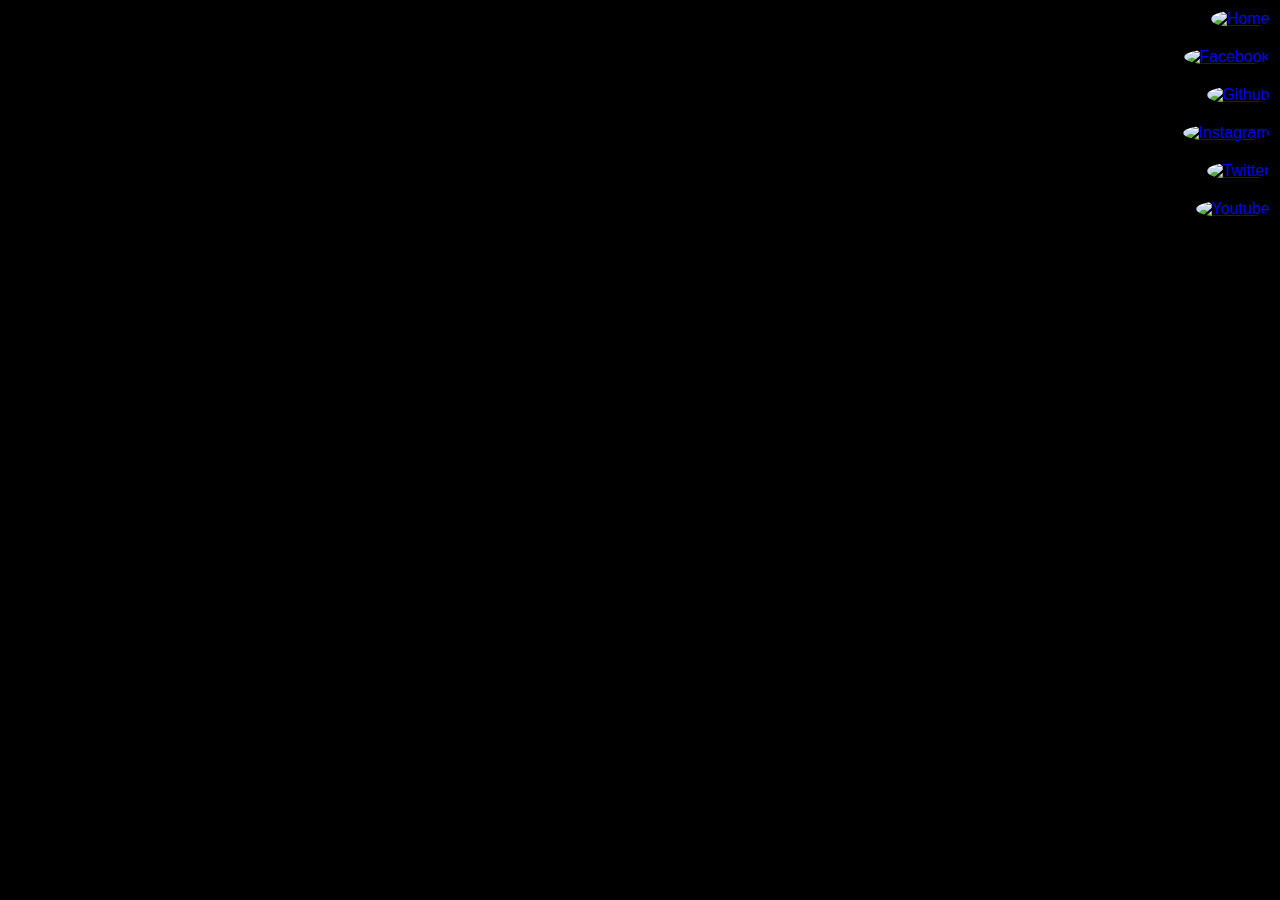
==== index.html @ e25fc43d "criei o youtube.html" ====
<!DOCTYPE html>
<html lang="pt-br">
<head>
    <meta charset="UTF-8">
    <meta name="viewport" content="width=device-width, initial-scale=1.0">
    <link rel="stylesheet" href="estilos/style.css">
    <link rel="shortcut icon" href="favicon.ico" type="image/x-icon">
    <title>Projeto Social</title>
</head>
<body>
    <main>
        <section id="telefone">
            <iframe src="home.html" frameborder="0" name="tela" id="tela"></iframe>

        </section>

        <section id="redes-sociais">

            <a href="home.html" target="tela"><img src="imagens/logo-home.jpg" alt="Home"></a><br>

            <a href="#" target="tela"><img src="imagens/logo-facebook.jpg" alt="Facebook"></a><br>

            <a href="#" target="tela"><img src="imagens/logo-github.jpg" alt="Github"></a><br>

            <a href="#" target="tela"><img src="imagens/logo-instagram.jpg" alt="Instagram"></a><br>

            <a href="#" target="tela"><img src="imagens/logo-twitter.jpg" alt="Twitter"></a><br>

            <a href="youtube.html" target="tela"><img src="imagens/logo-youtube.jpg" alt="Youtube"></a><br>

        </section>

    </main>
</body>
</html>
---- estilos/style.css ----
@charset "UTF-8";

*{
    margin: 0px;
    padding: 0px;
    font-family: Arial, Helvetica, sans-serif;
}

html, body{
    height: 100vh;
    width: 100vw;
    background-color: black;
}

body{
    background: url(../imagens/fundo-madeira.jpg) no-repeat top center;
    background-size: cover;
    background-attachment: fixed;
}

main{
    position: relative;
    height: 100vh;
}

section#telefone{
    position: absolute;
    top: 50%;
    left: 50%;
    transform: translate(-50%, -50%);

    height: 627px;
    width: 311px;
    
    background: url(../imagens/frame-iphone.png) no-repeat;
}

iframe#tela{
    position: relative;
    top: 80px;
    left: 22px;
    height: 471px;
    width: 267px;
}

section#redes-sociais{
    text-align: right;
}

section#redes-sociais img{
    width: 50px;
    margin: 10px;
    border-radius: 50%;
    box-shadow: 2px 2px 5px rgba(0, 0, 0, 0.404);
    box-sizing: border-box;
}

section#redes-sociais img:hover{
    border: 2px solid white;
    transform: translate(-3px, -3px);
    box-shadow: 4px 4px 10px rgba(0, 0, 0, 0.603);
    transition: transform 0.2s;
}
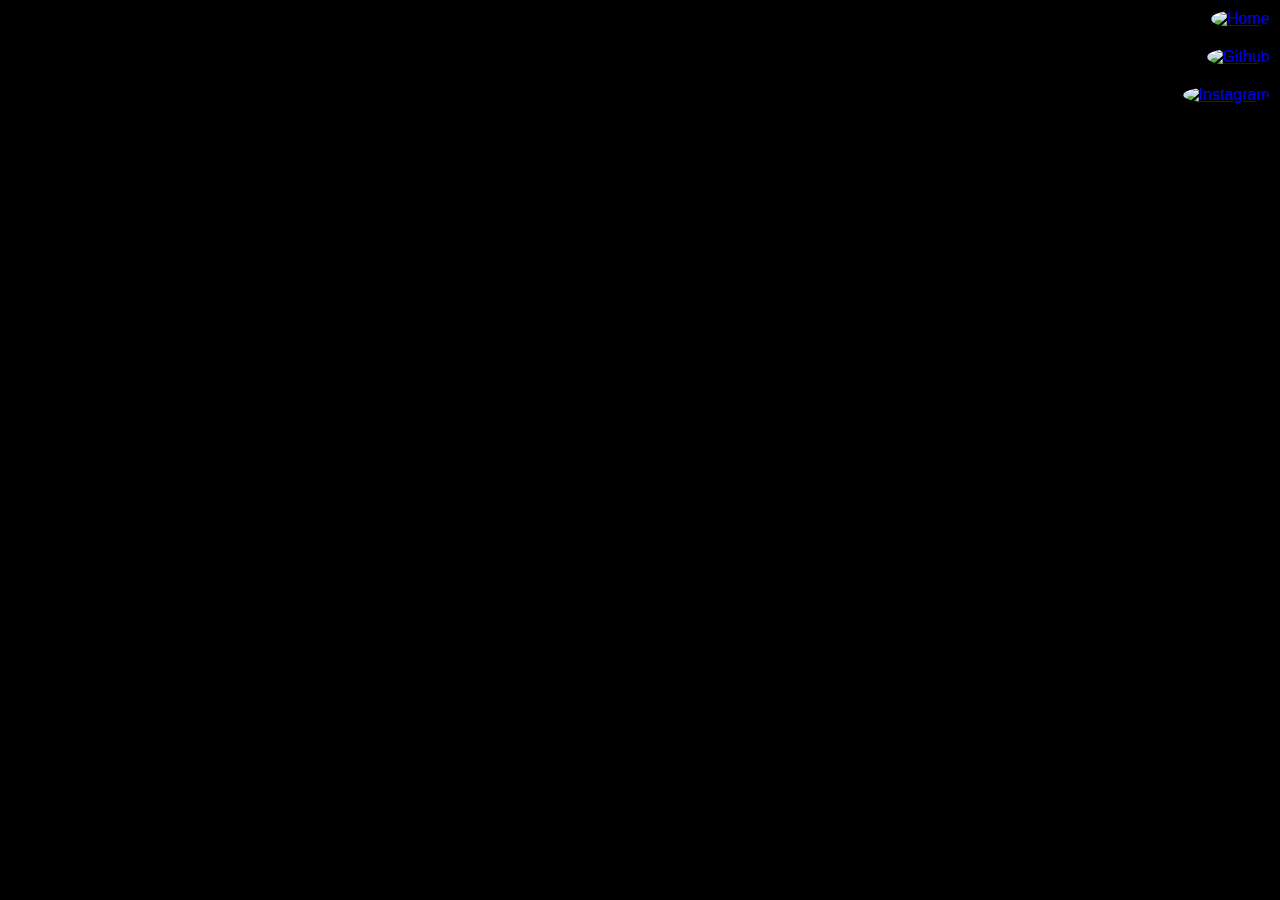
==== commit f8658211: "Atualizei projeto" ====
--- a/index.html
+++ b/index.html
@@ -18,15 +18,9 @@
 
             <a href="home.html" target="tela"><img src="imagens/logo-home.jpg" alt="Home"></a><br>
 
-            <a href="#" target="tela"><img src="imagens/logo-facebook.jpg" alt="Facebook"></a><br>
+            <a href="github.html" target="tela"><img src="imagens/logo-github.jpg" alt="Github"></a><br>
 
-            <a href="#" target="tela"><img src="imagens/logo-github.jpg" alt="Github"></a><br>
-
-            <a href="#" target="tela"><img src="imagens/logo-instagram.jpg" alt="Instagram"></a><br>
-
-            <a href="#" target="tela"><img src="imagens/logo-twitter.jpg" alt="Twitter"></a><br>
-
-            <a href="youtube.html" target="tela"><img src="imagens/logo-youtube.jpg" alt="Youtube"></a><br>
+            <a href="instagram.html" target="tela"><img src="imagens/logo-instagram.jpg" alt="Instagram"></a><br>
 
         </section>
 
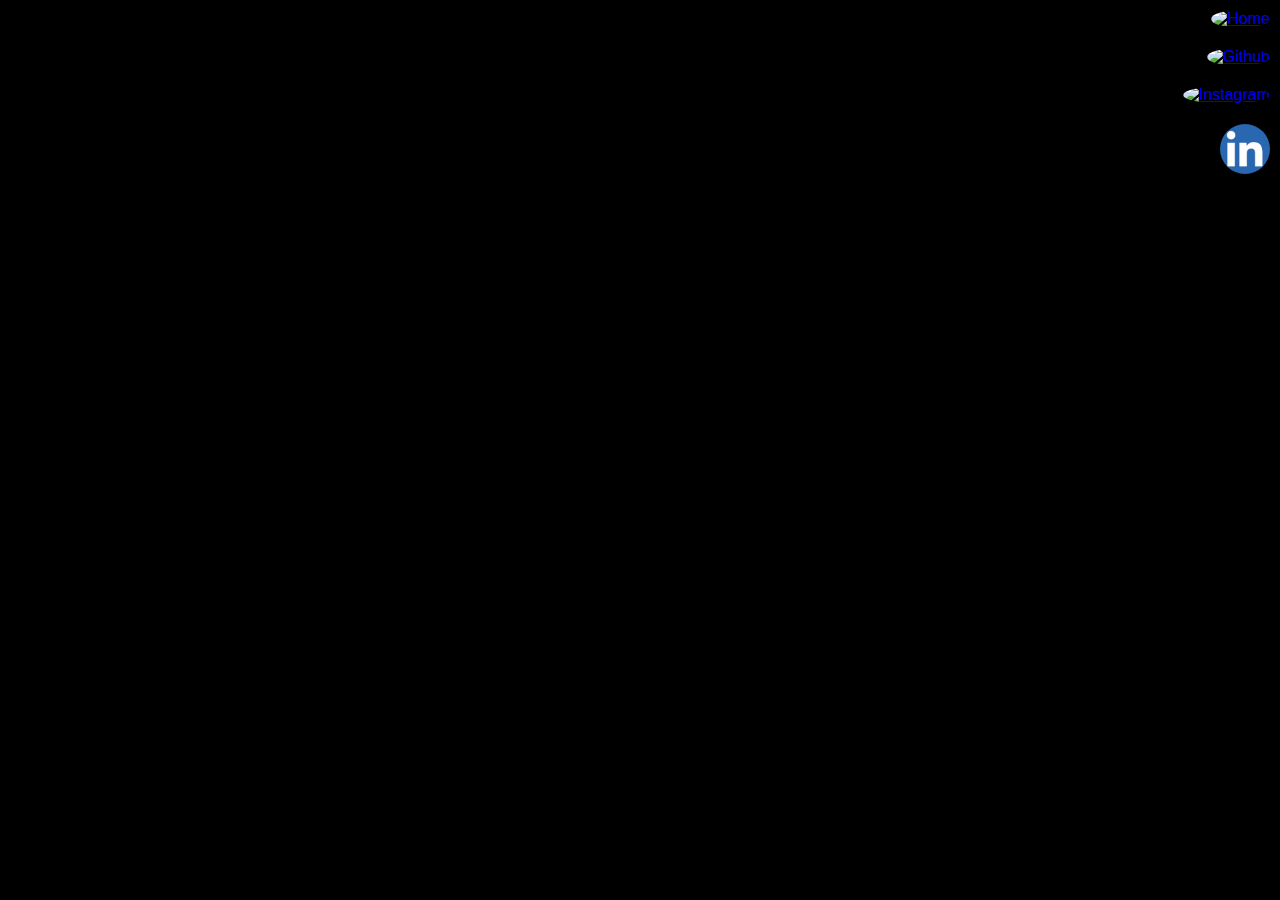
==== commit e35731be: "att o projeto" ====
--- a/index.html
+++ b/index.html
@@ -22,6 +22,8 @@
 
             <a href="instagram.html" target="tela"><img src="imagens/logo-instagram.jpg" alt="Instagram"></a><br>
 
+            <a href="linkedin.html" target="tela"><img src="imagens/logo-linkedin.png" alt="Linkedin"></a>
+
         </section>
 
     </main>
